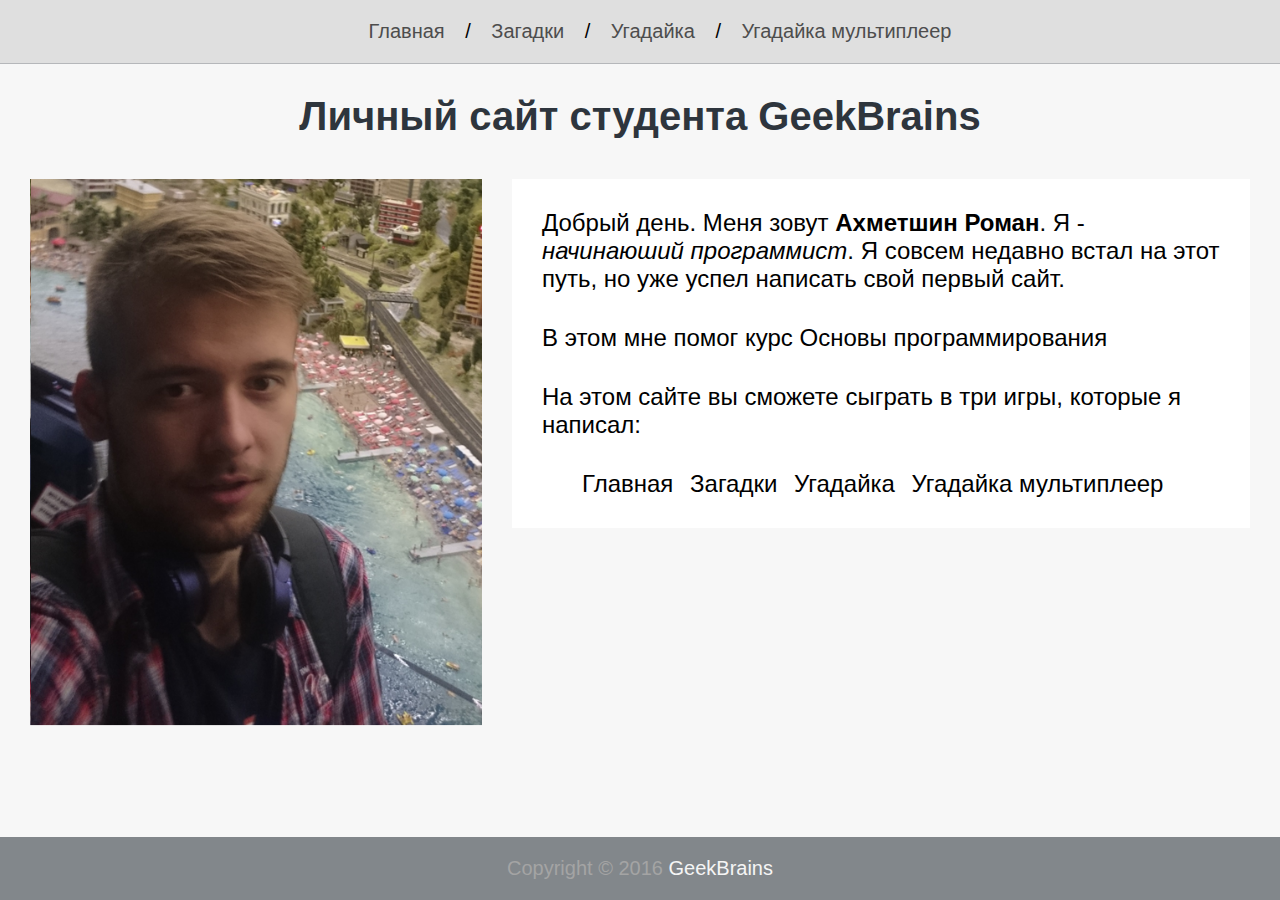
==== index.html @ 8cc73642 "Переместил файлы из папки Сайт в главной раздел" ====
<!DOCTYPE html>
<html>
<head>
    <title> Личный сайт студента GeekBrains </title>
    <meta charset = "utf-8">
    <link rel = "stylesheet" type = "text/css" href = "style.css">
</head> 
<body>
    <div id = "wrapper">
    <header>
    <nav>
	    <ul>
            <li> <a href = "#"> Главная </a> </li> <span>/</span>
		    <li> <a href = "questions.html"> Загадки </a> </li> <span>/</span>
		    <li> <a href = "guess.html"> Угадайка </a> </li> <span>/</span>
		    <li> <a href = "guess-multiplayer.html"> Угадайка мультиплеер</a> </li> 
	    </ul>
    </nav>
    </header>
    <main>
	    <h1> Личный сайт студента GeekBrains </h1>
	    <figure> <img src = "images/photo.png" alt = "Фотография"> </figure>
	    <div class = "main-right">
		    <article>
		    <p>
		    Добрый день. Меня зовут <b>Ахметшин Роман</b>. Я - <i>начинаюший  программист</i>. 
		    Я совсем недавно встал на этот путь, но уже успел написать свой первый сайт.
		    </p
		    <p>
		    В этом мне помог курс <a href = "https://geekbrains.ru/courses/2" target = "blank">Основы программирования</a>
		    </p>
		    <p>
		    На этом сайте вы сможете сыграть в три игры, которые я написал: 
		    </p>
		    <nav>
			    <ul>
				    <li> <a href = "#"> Главная </a> </li>
				    <li> <a href = "questions.html"> Загадки </a> </li>
				    <li> <a href = "guess.html"> Угадайка </a> </li>
				    <li> <a href = "guess-multiplayer.html"> Угадайка мультиплеер</a> </li>
			    </ul>
		    </nav>
		    </article>
	    </div>
    </main>
    <footer>
    Copyright © 2016 <a href = "https://geekbrains.ru/" target = "_blank"> GeekBrains </a>
    </footer>
    </div>
</body>
</html>
---- style.css ----
*{
    @import url('https://fonts.googleapis.com/css?family=Roboto');
	padding 0;
	margin: 0;
    font-family: 'Roboto', sans-serif;
}

html, body {
    height: 100%;
}

body {
    background-color: #f7f7f7;
    font-size: 24px;
}

header {
    background: #dfdfdf;
    padding: 20px;
    text-align: center;
    font-size: 20px;
    border-bottom: 1px solid #b5b7ba;
}

header nav ul li {
	display: inline-block;
	margin: 0 15px;
}

header nav ul li a {
	color: #4d4d4d;
	text-decoration: none;
	
}

header nav li a:visited {
    color: #800080;
}

header nav li a:hover {
    color: blue;
    text-decoration: underline;
}
 
main {
    padding: 30px 0;
}
main h1 {
    text-align: center;
    font-size: 40px;
    margin-bottom: 40px;
    color: #2e353d;
}
 
main figure {
    float: left;
    width: 40%;
    padding: 0 30px;
    box-sizing: border-box;
 }

main figure img {
    max-width: 100%;
}

main .main-right {
    float: left;
    padding: 0 30px 120px 0;
    width: 60%;
    box-sizing: border-box;
    
}

main article a:visited {
    color: #800080;
}

main article a:hover {
    color: blue;  
    text-decoration: underline;
}

main:after {
    display: block;
    content:  '';
    clear: both;
}

main article {
    background: white;
    padding: 30px;
}

main article p {
    margin-bottom: 31px;
}

main article nav ul li {
    display: inline-block;
    margin-right: 10px;
}

main article nav ul li a:visited {
    color: #800080;
}

main article nav ul li a:hover {
    color: blue;
    text-decoration: underline;
}

main article a {
    color: black;
    text-decoration: none;
}

main article button {
    margin-top: 15px;
}

main article .quess button {
    background: #4d5d72;
    height: 50px;
    width: 200px;
    font-size: 24px;
    text-align: center;
    color: white;
}

main article .ques {
    margin-top: 10px; 
}

main article .ques button {
    background: #4d5d72;
    height: 50px;
    width: 175px;
    font-size: 24px;
    text-align: center;
    color: white;
} 

main article .ques1 button {
    background: #4d5d72;
    height: 50px;
    width: 175px;
    font-size: 24px;
    text-align: center;
    color: white;
} 
 
main article div input {
    margin-top: 10px;
    font-size: 24px;
    height: 35px;
    width: 180px;
}

main article .ques1 #q1-status {
    margin-top: 10px;
} 

footer {
    position: absolute;
    bottom: 0;
    left: 0;
    padding: 20px 0;
    text-align: center;
    background-color: #82878b;
    width: 100%;
    color: #a4a4a4;
    font-size: 20px;
}

footer a {
    color: whitesmoke;
    text-decoration: none;
}

footer a:visited {
    color: #800080;
}

footer a:hover {
    text-decoration: underline;
    color: blue; 
} 

#wrapper {
    position: relative;
    min-height: 100%;
}
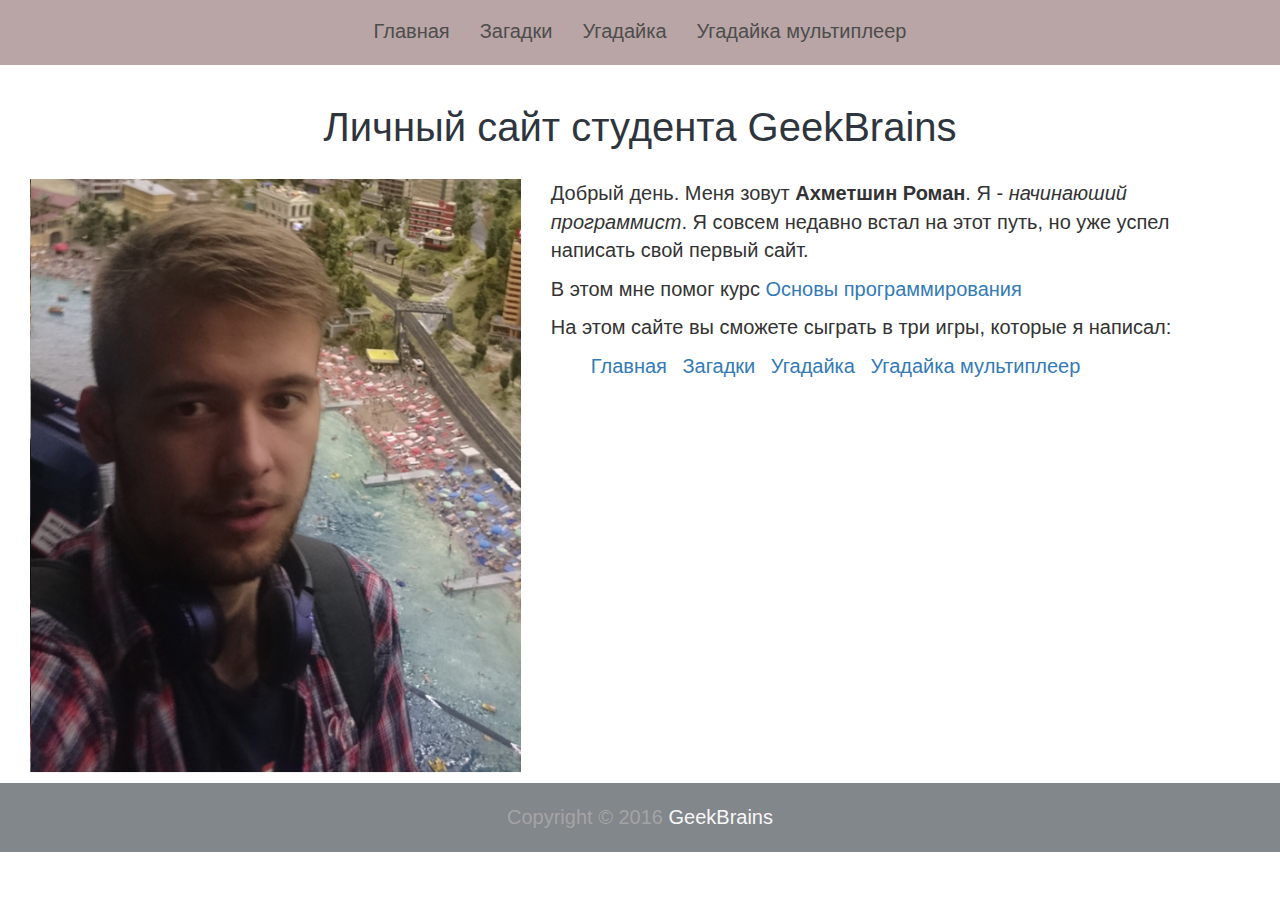
==== commit 4333084c: "Подключил библеотеку Bootstrap. Переделал footer в файлах с расширением html" ====
--- a/index.html
+++ b/index.html
@@ -3,49 +3,64 @@
 <head>
     <title> Личный сайт студента GeekBrains </title>
     <meta charset = "utf-8">
-    <link rel = "stylesheet" type = "text/css" href = "style.css">
+    <meta name = "viewport" content = "width = device-width, initial-scale = 1">
+    <link rel = "stylesheet" href = "CSS/bootstrap.min.css">
+    <link rel = "stylesheet" type = "text/css" href = "CSS/style.css">
 </head> 
 <body>
-    <div id = "wrapper">
     <header>
-    <nav>
-	    <ul>
-            <li> <a href = "#"> Главная </a> </li> <span>/</span>
-		    <li> <a href = "questions.html"> Загадки </a> </li> <span>/</span>
-		    <li> <a href = "guess.html"> Угадайка </a> </li> <span>/</span>
-		    <li> <a href = "guess-multiplayer.html"> Угадайка мультиплеер</a> </li> 
-	    </ul>
-    </nav>
+        <nav id = "header-nav" class = "navbar navbar-default">
+            <div class = "container-fluid">
+                <div id="navbar-header">
+                    <button type = "button" class = "navbar-toggle" data-toggle = "collapse" data-target = "#bs-example-navbar-collapse-1" aria-expanded = "false">
+                        <span class = "sr-only">Toggle navigation</span>
+                        <span class = "icon-bar"></span>
+                        <span class = "icon-bar"></span>
+                        <span class = "icon-bar"></span>
+                    </button>
+                </div>
+               
+                <div id = "bs-example-navbar-collapse-1" class="collapse navbar-collapse">
+                    <ul class = "nav navbar-nav">
+                        <li><a href = "#">Главная</a></li> 
+                        <li><a href = "questions.html" class = "text-center">Загадки</a></li>
+                        <li><a href = "guess.html" class = "text-center">Угадайка</a></li> 
+                        <li> <a href = "guess-multiplayer.html" class = "text-center">Угадайка мультиплеер</a></li> 
+                    </ul>
+                </div> <!--- .navbar-collapse --->
+            </div> <!--- .container --->
+        </nav> <!--- #header-nav --->
     </header>
-    <main>
-	    <h1> Личный сайт студента GeekBrains </h1>
-	    <figure> <img src = "images/photo.png" alt = "Фотография"> </figure>
-	    <div class = "main-right">
-		    <article>
-		    <p>
-		    Добрый день. Меня зовут <b>Ахметшин Роман</b>. Я - <i>начинаюший  программист</i>. 
-		    Я совсем недавно встал на этот путь, но уже успел написать свой первый сайт.
-		    </p
-		    <p>
-		    В этом мне помог курс <a href = "https://geekbrains.ru/courses/2" target = "blank">Основы программирования</a>
-		    </p>
-		    <p>
-		    На этом сайте вы сможете сыграть в три игры, которые я написал: 
-		    </p>
-		    <nav>
-			    <ul>
-				    <li> <a href = "#"> Главная </a> </li>
-				    <li> <a href = "questions.html"> Загадки </a> </li>
-				    <li> <a href = "guess.html"> Угадайка </a> </li>
-				    <li> <a href = "guess-multiplayer.html"> Угадайка мультиплеер</a> </li>
-			    </ul>
-		    </nav>
-		    </article>
-	    </div>
-    </main>
+    <div  id = "main-content" class = "container-fluid">
+        <h1 class = "text-center">Личный сайт студента GeekBrains</h1>
+        <div class = "col-md-5 col-sm-5 col-xs-12">
+            <img src = "images/photo.png" alt = "Фотография" class = "img-responsive center-block">
+        </div> 
+        <div class = "col-md-7 col-sm-7 col-xs-12">
+            <p>
+                Добрый день. Меня зовут <b>Ахметшин Роман</b>. Я - <i>начинаюший  программист</i>. 
+                Я совсем недавно встал на этот путь, но уже успел написать свой первый сайт.
+            </p>
+            <p>
+                В этом мне помог курс <a href = "https://geekbrains.ru/courses/2" target = "blank">Основы программирования</a>
+            </p>
+            <p>
+                На этом сайте вы сможете сыграть в три игры, которые я написал: 
+            </p>
+            <nav>
+                <ul>
+                    <li><a href = "#">Главная</a></li>
+                    <li><a href = "questions.html">Загадки</a></li>
+                    <li><a href = "guess.html">Угадайка</a></li>
+                    <li><a href = "guess-multiplayer.html">Угадайка мультиплеер</a></li>
+                </ul>
+            </nav>
+        </div>
+    </div>
     <footer>
-    Copyright © 2016 <a href = "https://geekbrains.ru/" target = "_blank"> GeekBrains </a>
+        Copyright © 2016 <a href = "https://geekbrains.ru/" target = "_blank">GeekBrains</a>
     </footer>
-    </div>
+    <script src = "js/jquery-3.1.1.min.js"></script>
+    <script src = "js/bootstrap.min.js"></script>
 </body>
 </html>--- a/CSS/style.css
+++ b/CSS/style.css
@@ -0,0 +1,159 @@
+*{
+    @import url('https://fonts.googleapis.com/css?family=Roboto');
+}
+
+body {
+    font-family: 'Roboto', sans-serif;
+    font-size: 20px;
+}
+/*** Header ***/
+
+
+#header-nav {
+    background-color: #b9a5a5;
+    text-align: center;
+    border: 0;
+    border-radius: 0;
+}
+
+.navbar .navbar-nav {
+    display: inline-block;
+    float: none;
+    margin-top: 6px;
+}
+
+.navbar .navbar-nav li a {
+    color: #4d4d4d;
+	text-decoration: none;
+}
+
+.navbar .navbar-nav li a:visited {
+    color: #800080;
+}
+
+.navbar .navbar-nav li a:hover {
+    color: blue;
+    text-decoration: underline;
+}
+/**** End Header ****/
+#main-content h1 {
+    font-size: 2em;
+    margin-bottom: 20px;
+    color: #2e353d;
+}
+ 
+#main-content div {
+    margin-top: 10px;
+    margin-bottom: 10px;
+ }
+
+#main-content a:visited {
+    color: #800080;
+}
+
+#main-content a:hover {
+    color: blue;  
+    text-decoration: underline;
+}
+
+#main-content img {
+    display: block;
+}
+
+
+main:after {
+    display: block;
+    content:  '';
+    clear: both;
+}
+
+
+main article {
+    background: white;
+    padding: 30px;
+}
+
+main article p {
+    margin-bottom: 31px;
+}
+
+#main-content nav ul li {
+    display: inline-block;
+    margin-right: 10px;
+}
+
+main article button {
+    margin-top: 15px;
+}
+
+main article .quess button {
+    background: #4d5d72;
+    height: 50px;
+    width: 200px;
+    font-size: 24px;
+    text-align: center;
+    color: white;
+}
+
+main article .ques {
+    margin-top: 10px; 
+}
+
+main article .ques button {
+    background: #4d5d72;
+    height: 50px;
+    width: 175px;
+    font-size: 24px;
+    text-align: center;
+    color: white;
+} 
+
+main article .ques1 button {
+    background: #4d5d72;
+    height: 50px;
+    width: 175px;
+    font-size: 24px;
+    text-align: center;
+    color: white;
+} 
+ 
+main article div input {
+    margin-top: 10px;
+    font-size: 24px;
+    height: 35px;
+    width: 180px;
+}
+
+main article .ques1 #q1-status {
+    margin-top: 10px;
+} 
+/**** Footer ****/
+footer {
+    padding: 20px 0;
+    text-align: center;
+    background-color: #82878b;
+    width: 100%;
+    color: #a4a4a4;
+    font-size: 20px;
+}
+
+footer a {
+    color: #f8f7f7;
+    text-decoration: none;
+}
+
+footer a:visited {
+    color: #800080;
+}
+
+footer a:hover {
+    text-decoration: underline;
+    color: blue; 
+}
+/**** End Footer ****/
+
+/*** Extra small device ***/
+@media (max-width: 767px) {
+   
+    } 
+}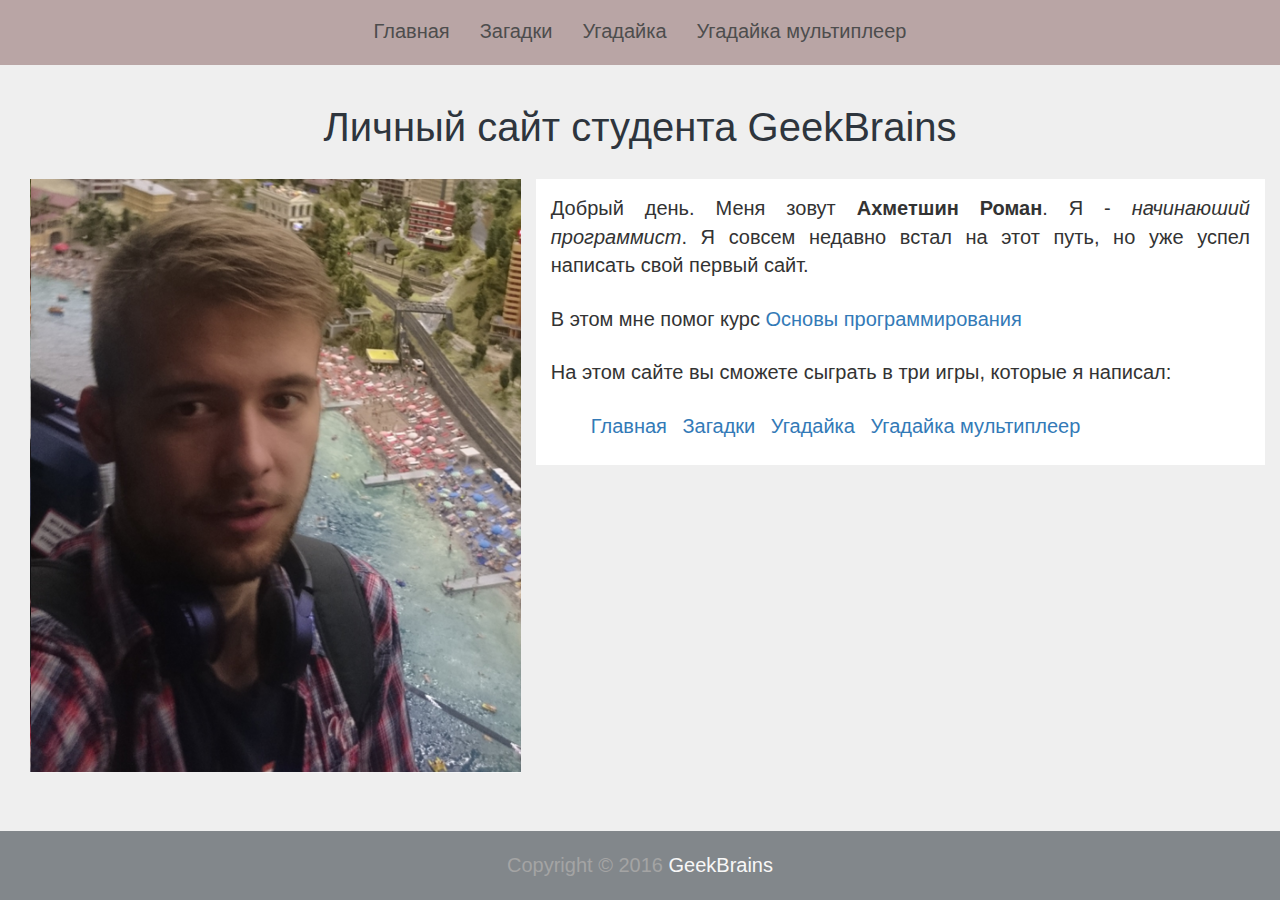
==== commit fa689619: "Перевел все страницы на Bootstrap" ====
--- a/index.html
+++ b/index.html
@@ -9,9 +9,9 @@
 </head> 
 <body>
     <header>
-        <nav id = "header-nav" class = "navbar navbar-default">
+        <nav id = "header-nav" class = "navbar navbar-default" role = "navigation">
             <div class = "container-fluid">
-                <div id="navbar-header">
+                <div class = "navbar-header">
                     <button type = "button" class = "navbar-toggle" data-toggle = "collapse" data-target = "#bs-example-navbar-collapse-1" aria-expanded = "false">
                         <span class = "sr-only">Toggle navigation</span>
                         <span class = "icon-bar"></span>
@@ -20,12 +20,15 @@
                     </button>
                 </div>
                
-                <div id = "bs-example-navbar-collapse-1" class="collapse navbar-collapse">
+                <div id = "bs-example-navbar-collapse-1" class = "collapse navbar-collapse">
                     <ul class = "nav navbar-nav">
-                        <li><a href = "#">Главная</a></li> 
+                        <li><a href = "#" class = "text-center">Главная</a></li> 
+                        <hr class = "visible-xs">
                         <li><a href = "questions.html" class = "text-center">Загадки</a></li>
-                        <li><a href = "guess.html" class = "text-center">Угадайка</a></li> 
-                        <li> <a href = "guess-multiplayer.html" class = "text-center">Угадайка мультиплеер</a></li> 
+                        <hr class = "visible-xs">
+                        <li><a href = "guess.html" class = "text-center">Угадайка</a></li>
+                        <hr class = "visible-xs"> 
+                        <li><a href = "guess-multiplayer.html" class = "text-center">Угадайка мультиплеер</a></li> 
                     </ul>
                 </div> <!--- .navbar-collapse --->
             </div> <!--- .container --->
--- a/CSS/style.css
+++ b/CSS/style.css
@@ -1,14 +1,19 @@
 *{
     @import url('https://fonts.googleapis.com/css?family=Roboto');
+}
+
+html {
+    position: relative;
+    min-height: 100%;
 }
 
 body {
     font-family: 'Roboto', sans-serif;
     font-size: 20px;
+    background: #efefef;
+    margin-bottom: 60px;
 }
 /*** Header ***/
-
-
 #header-nav {
     background-color: #b9a5a5;
     text-align: center;
@@ -56,25 +61,16 @@
     text-decoration: underline;
 }
 
-#main-content img {
-    display: block;
+#main-content > div:nth-child(3) {
+    margin-bottom: 100px;
+    background: white;
+    padding: 15px;
+    
 }
 
-
-main:after {
-    display: block;
-    content:  '';
-    clear: both;
-}
-
-
-main article {
-    background: white;
-    padding: 30px;
-}
-
-main article p {
-    margin-bottom: 31px;
+#main-content p { 
+    margin-bottom: 25px;
+    text-align: justify;
 }
 
 #main-content nav ul li {
@@ -82,11 +78,11 @@
     margin-right: 10px;
 }
 
-main article button {
+#main-content button {
     margin-top: 15px;
 }
 
-main article .quess button {
+#main-content .quess button {
     background: #4d5d72;
     height: 50px;
     width: 200px;
@@ -95,46 +91,43 @@
     color: white;
 }
 
-main article .ques {
+#main-content div.ques {
     margin-top: 10px; 
 }
 
-main article .ques button {
+#main-content p.ques {
+    margin-bottom: 15px;
+}
+
+#main-content .ques button {
     background: #4d5d72;
     height: 50px;
     width: 175px;
     font-size: 24px;
     text-align: center;
     color: white;
-} 
-
-main article .ques1 button {
-    background: #4d5d72;
-    height: 50px;
-    width: 175px;
-    font-size: 24px;
-    text-align: center;
-    color: white;
-} 
+}  
  
-main article div input {
-    margin-top: 10px;
-    font-size: 24px;
+#main-content div input {
+    font-size: 1.2em;
     height: 35px;
-    width: 180px;
+    width: 200px;
+    border: 2px solid gray;
 }
 
-main article .ques1 #q1-status {
+#main-content .ques > div {
     margin-top: 10px;
 } 
 /**** Footer ****/
 footer {
+    position: absolute;
+    bottom: 0;
+    left: 0;
     padding: 20px 0;
     text-align: center;
     background-color: #82878b;
     width: 100%;
     color: #a4a4a4;
-    font-size: 20px;
 }
 
 footer a {
@@ -154,6 +147,11 @@
 
 /*** Extra small device ***/
 @media (max-width: 767px) {
-   
-    } 
+    /*Костыль для navbar-nav. inline-block использовалось чтобы выровнить ссылки при больших размерах экрана. block используется, чтобы вернуть нормальный вид для xs размера в выпадающем меню  */
+    .navbar .navbar-nav {
+    display: block;
+    }
+    .navbar .navbar-nav li a:visited, .navbar .navbar-nav li a:hover {
+        text-decoration: none;
+    }
 }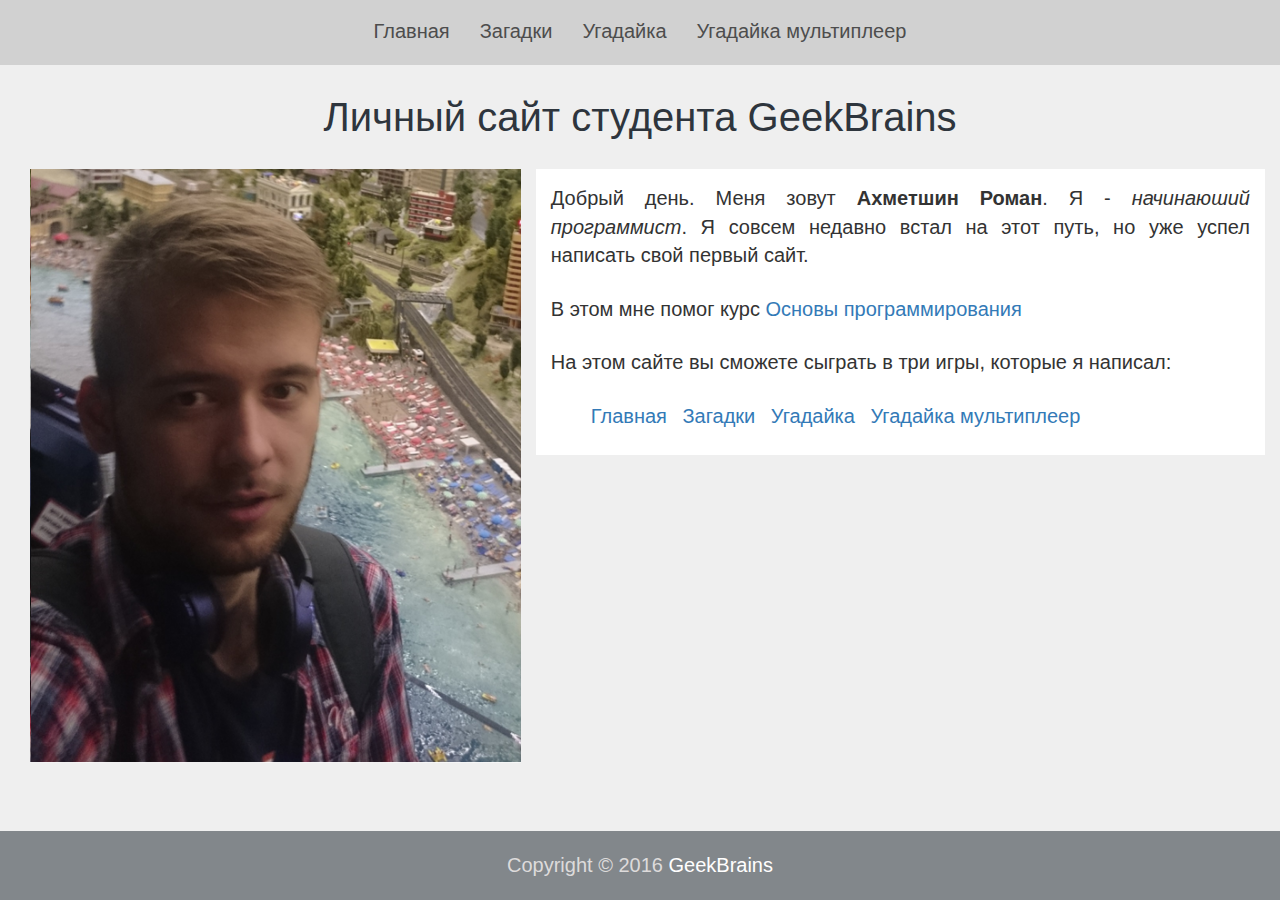
==== commit 765505ee: "Добавил выделение текущей страницы при размере экрана xs." ====
--- a/index.html
+++ b/index.html
@@ -22,13 +22,13 @@
                
                 <div id = "bs-example-navbar-collapse-1" class = "collapse navbar-collapse">
                     <ul class = "nav navbar-nav">
-                        <li><a href = "#" class = "text-center">Главная</a></li> 
+                        <li class = "active-xs"><a href = "#" class = "text-center">Главная</a></li> 
                         <hr class = "visible-xs">
                         <li><a href = "questions.html" class = "text-center">Загадки</a></li>
                         <hr class = "visible-xs">
                         <li><a href = "guess.html" class = "text-center">Угадайка</a></li>
                         <hr class = "visible-xs"> 
-                        <li><a href = "guess-multiplayer.html" class = "text-center">Угадайка мультиплеер</a></li> 
+                        <li><a href = "guess-multiplayer.html" class = "text-center">Угадайка мультиплеер</a></li>
                     </ul>
                 </div> <!--- .navbar-collapse --->
             </div> <!--- .container --->
--- a/CSS/style.css
+++ b/CSS/style.css
@@ -15,10 +15,14 @@
 }
 /*** Header ***/
 #header-nav {
-    background-color: #b9a5a5;
+    background-color: #d1d1d1;
     text-align: center;
     border: 0;
     border-radius: 0;
+}
+
+.navbar-header button.navbar-toggle {
+    border: 1px solid white;
 }
 
 .navbar .navbar-nav {
@@ -30,6 +34,8 @@
 .navbar .navbar-nav li a {
     color: #4d4d4d;
 	text-decoration: none;
+    height: 50px;
+    vertical-align: middle;
 }
 
 .navbar .navbar-nav li a:visited {
@@ -40,10 +46,14 @@
     color: blue;
     text-decoration: underline;
 }
+
+.navbar .navbar-nav hr {
+    margin: 0;
+}
 /**** End Header ****/
 #main-content h1 {
     font-size: 2em;
-    margin-bottom: 20px;
+    margin: 10px 0 20px 0;
     color: #2e353d;
 }
  
@@ -61,8 +71,11 @@
     text-decoration: underline;
 }
 
+#main-content > div {
+    margin-bottom: 60px;
+}
+
 #main-content > div:nth-child(3) {
-    margin-bottom: 100px;
     background: white;
     padding: 15px;
     
@@ -102,7 +115,7 @@
 #main-content .ques button {
     background: #4d5d72;
     height: 50px;
-    width: 175px;
+    width: 180px;
     font-size: 24px;
     text-align: center;
     color: white;
@@ -127,11 +140,11 @@
     text-align: center;
     background-color: #82878b;
     width: 100%;
-    color: #a4a4a4;
+    color: #dddbdb;
 }
 
 footer a {
-    color: #f8f7f7;
+    color: #fffefe;
     text-decoration: none;
 }
 
@@ -149,9 +162,24 @@
 @media (max-width: 767px) {
     /*Костыль для navbar-nav. inline-block использовалось чтобы выровнить ссылки при больших размерах экрана. block используется, чтобы вернуть нормальный вид для xs размера в выпадающем меню  */
     .navbar .navbar-nav {
-    display: block;
+        display: block;
+        margin-top: 0;
+        margin-bottom: 0;
+    }
+    .navbar .navbar-nav li a {
+        line-height: 30px;
     }
     .navbar .navbar-nav li a:visited, .navbar .navbar-nav li a:hover {
+        color: #4d4d4d;
         text-decoration: none;
     }
+    #main-content > div:nth-child(3) {
+        margin-bottom: 60px;
+    }
+    #main-content > div {
+        margin-bottom: 10px;
+    }
+    .active-xs { /*Класс для выделения текущего сайта при размере xs*/
+        background-color:#e8e8e8;
+    }
 }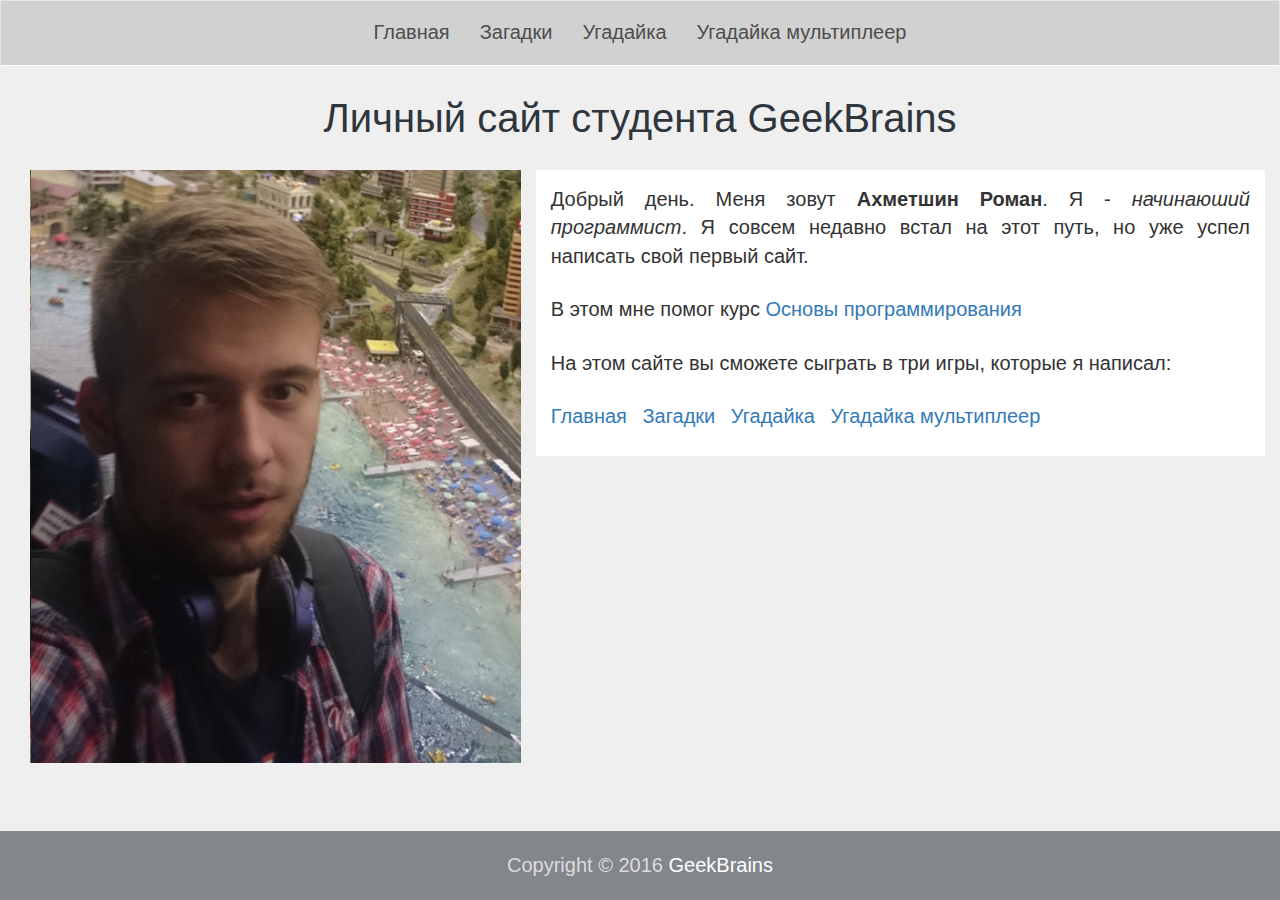
==== commit 241e99b9: "Создал новую ветку v1.2. Добавил функция которая сворачивает меню если фокус переходит на другую час" ====
--- a/index.html
+++ b/index.html
@@ -65,5 +65,6 @@
     </footer>
     <script src = "js/jquery-3.1.1.min.js"></script>
     <script src = "js/bootstrap.min.js"></script>
+    <script src = "js/main.js"></script>
 </body>
 </html>--- a/CSS/style.css
+++ b/CSS/style.css
@@ -17,13 +17,18 @@
 #header-nav {
     background-color: #d1d1d1;
     text-align: center;
-    border: 0;
+    border-bottom: 1px solid white;
     border-radius: 0;
 }
 
 .navbar-header button.navbar-toggle {
     border: 1px solid white;
 }
+
+.navbar-default .navbar-toggle .icon-bar {
+    background-color: white;
+}
+
 
 .navbar .navbar-nav {
     display: inline-block;
@@ -84,6 +89,10 @@
 #main-content p { 
     margin-bottom: 25px;
     text-align: justify;
+}
+
+#main-content nav ul {
+    padding-left: 0;
 }
 
 #main-content nav ul li {
@@ -158,6 +167,13 @@
 }
 /**** End Footer ****/
 
+/**** Large device ****/
+@media (min-width: 1200px) {
+    #main-content .ques {
+        text-align: center;
+    }
+}
+
 /*** Extra small device ***/
 @media (max-width: 767px) {
     /*Костыль для navbar-nav. inline-block использовалось чтобы выровнить ссылки при больших размерах экрана. block используется, чтобы вернуть нормальный вид для xs размера в выпадающем меню  */
@@ -169,8 +185,11 @@
     .navbar .navbar-nav li a {
         line-height: 30px;
     }
-    .navbar .navbar-nav li a:visited, .navbar .navbar-nav li a:hover {
+    .navbar .navbar-nav li a:visited {
         color: #4d4d4d;
+    }
+    .navbar .navbar-nav li a:hover {
+        color: blue;
         text-decoration: none;
     }
     #main-content > div:nth-child(3) {
@@ -179,6 +198,11 @@
     #main-content > div {
         margin-bottom: 10px;
     }
+    #main-content div ul li{
+        display: block;
+        text-align: center;
+        margin: 5px 0 5px 0;
+    }
     .active-xs { /*Класс для выделения текущего сайта при размере xs*/
         background-color:#e8e8e8;
     }
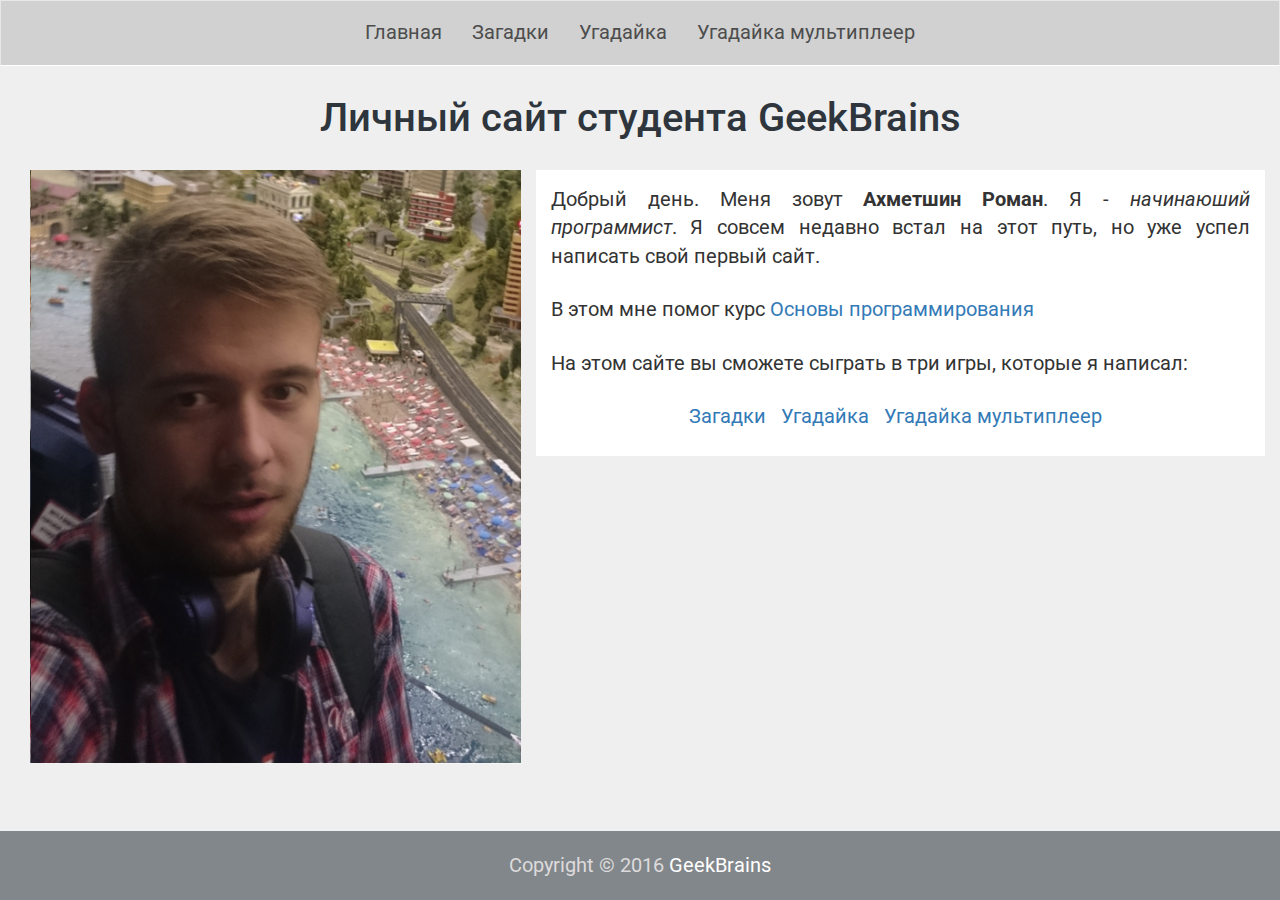
==== commit 0ebb349b: "Сделал ссылку Главная видимой при размере браузера xs" ====
--- a/index.html
+++ b/index.html
@@ -6,6 +6,7 @@
     <meta name = "viewport" content = "width = device-width, initial-scale = 1">
     <link rel = "stylesheet" href = "CSS/bootstrap.min.css">
     <link rel = "stylesheet" type = "text/css" href = "CSS/style.css">
+    <link href = "https://fonts.googleapis.com/css?family=Roboto" rel = "stylesheet">
 </head> 
 <body>
     <header>
@@ -50,9 +51,9 @@
             <p>
                 На этом сайте вы сможете сыграть в три игры, которые я написал: 
             </p>
-            <nav>
+            <nav class = "text-center">
                 <ul>
-                    <li><a href = "#">Главная</a></li>
+                    <li class = "visible-xs"><a href = "#">Главная</a></li>
                     <li><a href = "questions.html">Загадки</a></li>
                     <li><a href = "guess.html">Угадайка</a></li>
                     <li><a href = "guess-multiplayer.html">Угадайка мультиплеер</a></li>
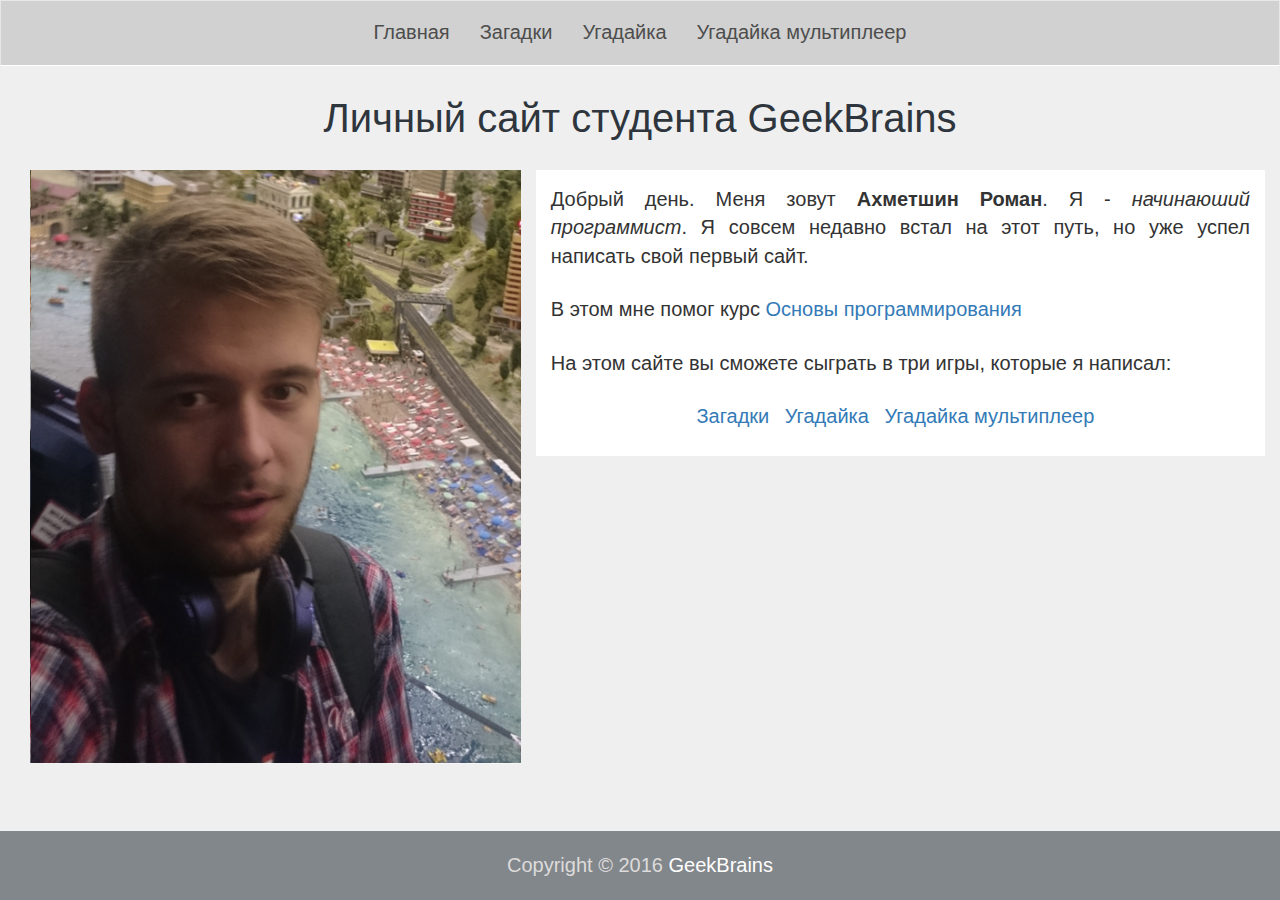
==== commit a54cecdb: "Внес маленькое исправление в <head>" ====
--- a/index.html
+++ b/index.html
@@ -6,7 +6,6 @@
     <meta name = "viewport" content = "width = device-width, initial-scale = 1">
     <link rel = "stylesheet" href = "CSS/bootstrap.min.css">
     <link rel = "stylesheet" type = "text/css" href = "CSS/style.css">
-    <link href = "https://fonts.googleapis.com/css?family=Roboto" rel = "stylesheet">
 </head> 
 <body>
     <header>
--- a/CSS/style.css
+++ b/CSS/style.css
@@ -13,7 +13,7 @@
     background: #efefef;
     margin-bottom: 60px;
 }
-/*** Header ***/
+/**** Header ****/
 #header-nav {
     background-color: #d1d1d1;
     text-align: center;
@@ -28,7 +28,6 @@
 .navbar-default .navbar-toggle .icon-bar {
     background-color: white;
 }
-
 
 .navbar .navbar-nav {
     display: inline-block;
@@ -56,6 +55,7 @@
     margin: 0;
 }
 /**** End Header ****/
+/**** Main content ****/ 
 #main-content h1 {
     font-size: 2em;
     margin: 10px 0 20px 0;
@@ -65,7 +65,7 @@
 #main-content div {
     margin-top: 10px;
     margin-bottom: 10px;
- }
+}
 
 #main-content a:visited {
     color: #800080;
@@ -101,33 +101,22 @@
 }
 
 #main-content button {
-    margin-top: 15px;
-}
-
-#main-content .quess button {
-    background: #4d5d72;
-    height: 50px;
-    width: 200px;
-    font-size: 24px;
-    text-align: center;
-    color: white;
-}
-
-#main-content div.ques {
-    margin-top: 10px; 
-}
-
-#main-content p.ques {
-    margin-bottom: 15px;
-}
-
-#main-content .ques button {
+    margin: 15px auto;
     background: #4d5d72;
     height: 50px;
     width: 180px;
     font-size: 24px;
     text-align: center;
     color: white;
+    display: block;
+}
+
+#main-content div.ques {
+    margin-top: 10px; 
+}
+
+#main-content p.ques {
+    margin-bottom: 15px;
 }  
  
 #main-content div input {
@@ -135,11 +124,25 @@
     height: 35px;
     width: 200px;
     border: 2px solid gray;
-}
-
-#main-content .ques > div {
-    margin-top: 10px;
-} 
+    display: block;
+    margin: auto;
+}
+
+#main-content p.text {
+    text-align: center;
+    font-size: 1.2em;
+    color: white;
+    margin: auto;
+    display: table;
+    vertical-align: middle;
+}
+@keyframes background_red {
+    50% {background: #b22f18; box-shadow: 0 0 10px 4px #b22f18;}
+}
+@keyframes background_green {
+    50% {background: #d9ce41; box-shadow: 0 0 10px 4px #d9ce41;}
+}
+/**** End Main content ****/
 /**** Footer ****/
 footer {
     position: absolute;
@@ -188,8 +191,11 @@
     .navbar .navbar-nav li a:visited {
         color: #4d4d4d;
     }
+    .navbar .navbar-nav li:hover {
+        background: #e8e8e8;
+        color: #4d4d4d;
+    }
     .navbar .navbar-nav li a:hover {
-        color: blue;
         text-decoration: none;
     }
     #main-content > div:nth-child(3) {
